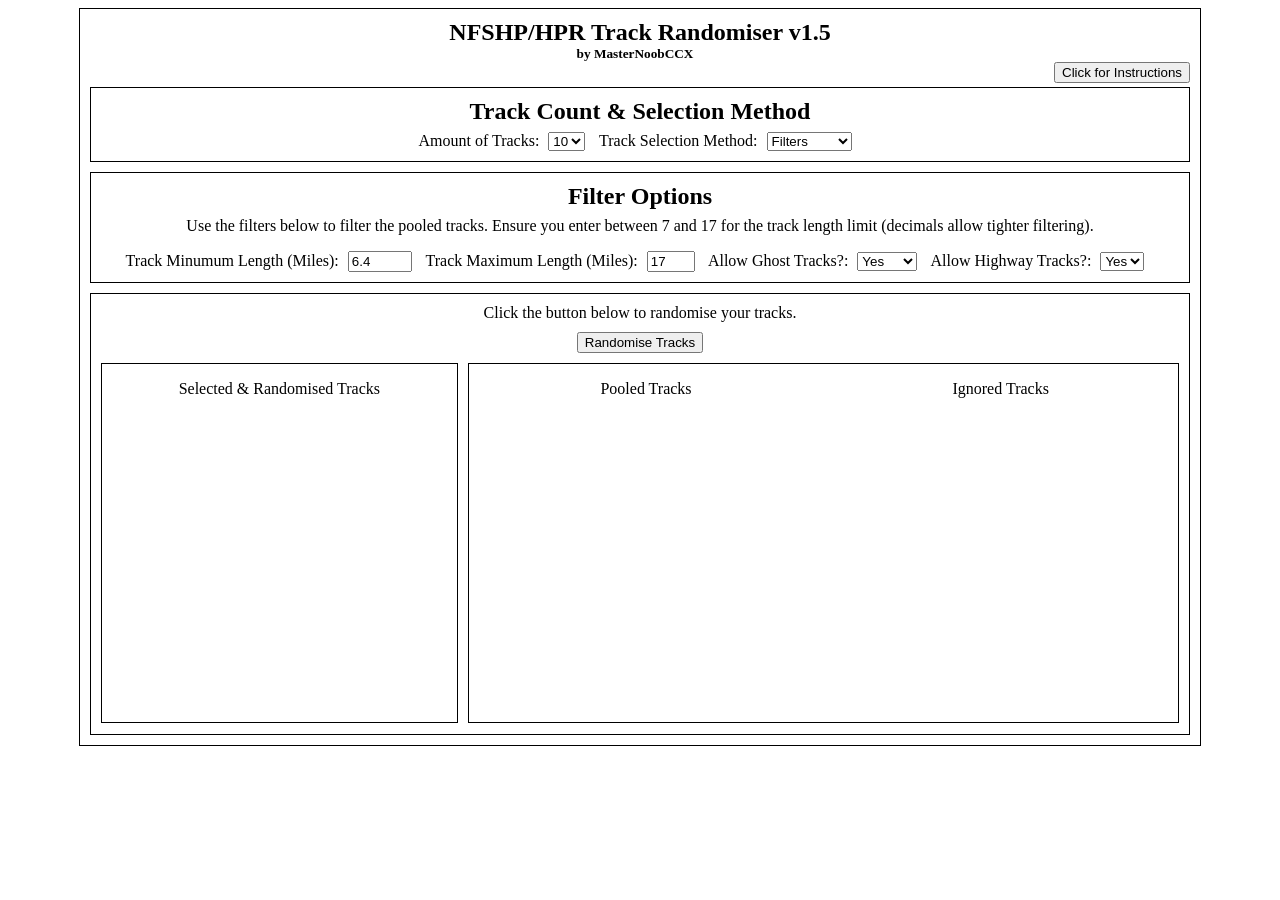
==== index.html @ a3fda440 "html doc rename" ====
<!DOCTYPE html>
<html lang="en">
<head>
    <meta charset="UTF-8">
    <meta http-equiv="X-UA-Compatible" content="IE=edge">
    <meta name="viewport" content="width=device-width, initial-scale=1.0">
    <title>NFSHP/HPR Track Randomiser</title>
</head>

<body>
    
        
    <div id="parentDiv" style="width: 100%;text-align: center">
        <div id="innerDiv" style="display:inline-block;margin: 0px 0px 5px 0px;padding:10px;border: 1px solid black;width:1100px;">
            
            <h2 style="text-align:center;margin: 0px;">NFSHP/HPR Track Randomiser v1.5</h2>
            <h5 style="text-align:center; margin: 0px 10px 20px 0px;">by MasterNoobCCX</h5>
            <div id="buttonDiv" style="text-align: right;position:relative;">
                <button id="openInsButton" style="display: inline-block; position: absolute; top: -20px; left: 964px;" onClick="openInstructions()">Click for Instructions</button>
                <button id="closeInsButton"style="display: none; position: absolute; top: -20px; left: 978px;"onClick="closeInstructions()">Close Instructions</button>
            </div>
            
            
            <div id="instructionsDiv" style="display:none;margin: 5px 0px 5px 0px;padding:10px;border: 1px solid black;width:1078px;">
                <h2 style="margin:0px 0px 7px 0px;text-align: center">Instructions</h2>
                <ul style="padding-left: 50px;margin: 0px;text-align:left;">
                    <li>Pick between 5 or 10 tracks to randomise then choose your track selection method. Filters lets you customise and Preset List uses popular lists of tracks.</li>
                    <li><b>Filters</b>: Ensure you enter track lengths above 6.3 miles. Ghost tracks equalling "Partial" indicates tracks with minor problems.</li>
                    <li><b>Preset Lists</b>: Ensure you have a list selected from the dropdown. Filters from the other selection method are <b>ignored here.</b></li>
                    <li>When done (filters or lists) use the "Randomise Tracks" button below to have the tool print out a randomised selection of tracks.</li>
                    <li>If you aren't happy with how some tracks are pooled you can edit definitions for them using a code editor.</li>
                </ul>
            </div>
            <div id="initalOptionsDiv" style="display:inline-block;margin: 5px 0px 5px 0px;padding:10px;border: 1px solid black;width: 1078px;text-align:center">
                <h2 style="margin:0px 0px 7px 0px;text-align: center">Track Count & Selection Method</h2>
                <!--track count-->
                <label for="trackCount" style="padding-right: 5px">Amount of Tracks:</label>
                <select name="trackCount" id="trackCount" onchange="trackCountUpdater()" style="margin-right: 10px">
                    <option value="5">5</option>
                    <option value="10" selected="selected">10</option>
                </select>
                <label for="filterOrList" style="padding-right: 5px">Track Selection Method:</label>
                <select name="filterOrList" id="filterOrList" onchange="trackSelectMethodUpdater()" style="margin-right: 10px">
                    <option value="Filter" selected="selected">Filters</option>
                    <option value="List">Preset List</option>
                </select>
            </div>
            <div id="optionsDiv" style="display:inline-block;margin: 5px 0px 5px 0px;padding:10px;border: 1px solid black;width:1078px;text-align:center">
                <h2 style="margin:0px 0px 7px 0px;text-align: center">Filter Options</h2>
                <p style="margin-top: 0px;text-align:center">Use the filters below to filter the pooled tracks. Ensure you enter between 7 and 17 for the track length limit (decimals allow tighter filtering).</p>
    
                <!--track length-->
                <label for="trackMinLength" style="padding-right: 5px">Track Minumum Length (Miles):</label>
                <input type="number" id="trackMinLength" min="6.4" max="17" onchange="trackLengthUpdater()" value="6.4" style="margin-right: 10px">
                <label for="trackMaxLength" style="padding-right: 5px">Track Maximum Length (Miles):</label>
                <input type="number" id="trackMaxLength" min="6" max="17" onchange="trackLengthUpdater()" value="17" style="margin-right: 10px">
    
                <!--crossplay issue tracks-->
                <label for="cpiTracks" style="padding-right: 5px">Allow Ghost Tracks?:</label>
                <select name="cpiTracks" id="cpiTracks" onchange="cpiTrackUpdater()" style="margin-right: 10px">
                    <option value="No">No</option>
                    <option value="Partial">Partial</option>
                    <option value="Yes" selected="selected">Yes</option>
                </select>
    
                <!--highway tracks-->
                <label for="highwayTracks" style="padding-right: 5px">Allow Highway Tracks?:</label>
                <select name="highwayTracks" id="highwayTracks" onchange="highwayTrackUpdater()" style="margin-right: 10px">
                    <option value="No">No</option>
                    <option value="Yes" selected="selected">Yes</option>
                </select>
            </div>
            <div id="presetListsDiv" style="display:none;margin: 5px 0px 10px 0px;padding:10px;border: 1px solid black;width:1078px;text-align:center">

                <!--preset lists-->
                <h2 style="margin-top:5px;text-align: center">Pre-Populated Lists</h2>
                <p style="margin-top: 0px;text-align:center">You can also use the dropdown below to select a preset list full of preferred tracks. Note that these lists ignore all the filter values except Amount of Tracks.</p>
                <label for="presetLists" style="padding-right: 5px">Choose a Pre-Populated Tracklist:</label>
                <select name="presetLists" id="presetLists" onchange="presetListUpdater()" style="margin-right: 10px;">
                    <option value="None">None Selected - Pick a List</option>
                    <option value="IRTFavs">IRT Favourites</option>
                    <option value="shortTracks">Short Tracks</option>
                    <option value="longTracks">Long Tracks</option>
                </select>
            </div>
            <div id="parentOutputDiv" style="display:inline-block;margin: 5px 0px 0px 0px;padding:10px;border: 1px solid black;height:420px;width:1078px;text-align:center">
                <p style="margin: 0px 0px 10px 0px;">Click the button below to randomise your tracks.</p>
                <button id="resetButton" onClick="mainFunction()">Randomise Tracks</button>
                <div id="outputParent" style="display:flex;text-align:center; height: 370px">
                    <div id="outputDiv1" style="text-align:center; flex: 1;margin-top: 10px;margin-right: 5px;border: 1px solid black">
    
                        <p>Selected & Randomised Tracks</p>
                        <div id="output1Div1">
                            <p id="output1" style="font-size: 24px"></p>
                        </div>
                    </div>
                    <div id="outputDiv2" style="display: flex;text-align:center; flex: 2;margin-top: 10px;margin-left: 5px;border: 1px solid black">
                        
                        <div id="output2Div1" style="flex: 1">
                            <p id="output2Title">Pooled Tracks</p>
                            <p id="output2" style="font-size: 14px; text-align: center; padding: 10px;"></p>
                        </div>
                        <div id="output2Div2" style="flex: 1">
                            <p id="output3Title">Ignored Tracks</p>
                            <p id="output3" style="font-size: 14px; text-align: center; padding: 10px;"></p>
                        </div>
                    </div>
                </div>
            </div>
        </div>
    </div>

    
</body>

<script>
    //------------------------------TRACK ARRAYS------------------------------//


    /*ARRAY 1. mainTacklistArr - This contains all tracks on NFSHP/HPR and their lengths in miles.
                               - If you wish to apply edits to how tracks are defined then make them here.
    */

    mainTracklistArr = [
        //Name,           Length (Miles),   Crossplay Issues,     Highway
        ["Arms Race",               14.1,               "No",       "No"],
        ["Barnstormer",              8.4,               "No",      "Yes"],
        ["Blacklisted",             11.9,               "No",       "No"],
        ["Calm Before the Storm",   16.5,               "No",       "No"],
        ["Charged Attack",          15.3,          "Partial",       "No"], 
        ["Close Call",              10.7,               "No",       "No"],
        ["Coast to Coast",          12.3,          "Partial",       "No"],
        ["Complete Control",         9.1,               "No",       "No"],
        ["Cut to the Chase",        11.7,              "Yes",       "No"],
        ["Dark Horse",               7.5,               "No",       "No"],
        ["Dust Storm",              12.0,               "No",       "No"],
        ["End of the Line",         16.6,          "Partial",       "No"], 
        ["Escape to the Beach",      9.9,          "Partial",       "No"],
        ["Extreme Truth",            6.8,               "No",       "No"],
        ["Fast Track",               6.5,               "No",       "No"],
        ["Fight or Flight",         14.5,               "No",       "No"],
        ["First Offence",            7.6,               "No",       "No"],
        ["Future Perfect",           7.6,               "No",       "No"],
        ["Highway Battle",          14.9,          "Partial",       "No"], 
        ["Hit the Beach",           10.8,              "Yes",       "No"],
        ["Hunted",                  11.7,               "No",       "No"],
        ["Into the Fire",            7.1,               "No",       "No"],
        ["Lakeside Dream",          11.0,               "No",       "No"],
        ["Law and Disorder",        10.6,          "Partial",       "No"],
        ["Midnight Run",             6.6,               "No",       "No"],
        ["No Substitute",            7.5,               "No",       "No"],
        ["Ocean Blue",              12.9,              "Yes",       "No"],
        ["Past Master",              6.4,               "No",       "No"],
        ["Pedal to the Metal",       8.0,               "No",       "No"],
        ["Porsche Patrol",          11.5,               "No",       "No"],
        ["Previous Conviction",     10.5,               "No",       "No"],
        ["Pushing the Envelope",    11.9,               "No",      "Yes"],
        ["Razor's Edge",            10.6,               "No",      "Yes"],
        ["Resisting Arrest",        13.2,               "No",       "No"],
        ["Roadsters Reborn",         8.4,               "No",       "No"],
        ["Rocket Science",           8.6,               "No",       "No"],
        ["Rule of Law",             14.7,          "Partial",       "No"], 
        ["Run to the Hills",        11.4,              "Yes",       "No"],
        ["Sun, Sand and Supercars", 11.4,              "Yes",       "No"],
        ["Sand Timer",              11.2,          "Partial",      "Yes"],
        ["Self Preservation",       11.0,               "No",       "No"],
        ["Shock and Awe",           10.6,              "Yes",       "No"],
        ["Slide Show",               7.8,               "No",       "No"],
        ["Snake Pit",               13.7,               "No",       "No"],
        ["Snowblind",               12.4,               "No",       "No"],
        ["Spirit of Performance",    6.7,               "No",       "No"],
        ["Summit Assault",          12.6,               "No",       "No"],
        ["Tough Justice",           12.5,               "No",       "No"],
        ["Untouchable",             11.4,          "Partial",      "Yes"],
        ["Wing and a Prayer",       12.7,               "No",       "No"],
    ];




    /* ARRAY 2 - customisedTrackArr - This array is populated with tracks based on the user input filters and values defined in the mainTrackArr.
                                    - This array will wipe each time the tool runs so don't bother touching it.
    */

    customisedTrackArr = [];
    ignoredTrackArr = [];


    /* ARRAY 3 - presetArrIRTFavs - This array is a pre-populated array for instant use.
                                  - This array can be manually edited here if you wish to add or remove tracks.
    */
    presetArrIRTFavs = ["Snake Pit", 
                    "Tough Justice", 
            "Calm Before the Storm", 
                        "Snowblind", 
                 "Resisting Arrest", 
                "Wing and a Prayer", 
                  "Fight or Flight", 
                       "Dust Storm", 
                       "Close Call", 
                        "Arms Race", 
                   "Summit Assault", 
                  "End of the Line", 
                   "Charged Attack", 
                   "Lakeside Dream", 
                   "Highway Battle", 
                      "Blacklisted",
                   "Coast to Coast",
    ];

    longTracks = ["Arms Race", "Blacklisted", "Calm Before the Storm",
    "Dust Storm", "Fight or Flight", "Hunted",
    "Lakeside Dream", "Porsche Patrol", "Resisting Arrest",
    "Self Preservation", "Snake Pit", "Snowblind",
    "Summit Assault", "Tough Justice", "Wing and a Prayer",
];

    shortTracks = ["Close Call", "Complete Control", "Dark Horse",
    "Extreme Truth", "Fast Track", "First Offence",
    "Future Perfect", "Into the Fire", "Midnight Run",
    "No Substitute", "Past Master", "Pedal to the Metal",
    "Previous Conviction", "Roadsters Reborn", "Rocket Science",
    "Slide Show", "Spirit of Performance",];







    //TOOL FUNCTIONS & VARIABLES

    //IF YOU WANT THE TOOL TO WORK AND YOU DON'T UNDERSTAND HOW THESE FUNCTIONS WORK THEN DO NOT TOUCH THEM!//



    //GLOBAL VARIABLES - Hold values for the amount of tracks and the filter options.
    trackCountHolder = document.getElementById("trackCount").value;
    trackSelectTypeHolder = document.getElementById("filterOrList").value;

    trackMinLengthHolder = document.getElementById("trackMinLength").value;
    trackMaxLengthHolder = document.getElementById("trackMaxLength").value;

    cpiTracksHolder = document.getElementById("cpiTracks").value;
    highwayTracksHolder = document.getElementById("highwayTracks").value;
    trackListHolder = document.getElementById("presetLists").value;


    //UPDATE FUNCTIONS
    //1. updates the amount of tracks for the tool to randomise.
    function trackCountUpdater(){
        trackCountHolder = document.getElementById("trackCount").value;
    }

    //2. updates the method the tracks are pooled.
    function trackSelectMethodUpdater(){
        trackSelectTypeHolder = document.getElementById("filterOrList").value;
        hideShowUI();
    }

    //FILTER UPDATE FUNCTIONS
    //1. updates the users preference regarding track length.
    function trackLengthUpdater(){
        trackMinLengthHolder = document.getElementById("trackMinLength").value;
        trackMaxLengthHolder = document.getElementById("trackMaxLength").value;
    }
    
    //2. updates the users preference regarding track length.
    function cpiTrackUpdater(){
        cpiTracksHolder = document.getElementById("cpiTracks").value;
    }
    
    //3. updates the users preference regarding track length.
    function highwayTrackUpdater(){
        highwayTracksHolder = document.getElementById("highwayTracks").value;
    }

    //4. PRESET LIST FUNCTIONS
    function presetListUpdater(){
        trackListHolder = document.getElementById("presetLists").value;
    }

    


    //MAIN FUNCTION - This function runs when users click the "Randomise Tracks" button.
    function mainFunction(){
        document.getElementById("output1").innerHTML = "";
        document.getElementById("output2").innerHTML = "";
        document.getElementById("output3").innerHTML = "";
        document.getElementById("output2Title").innerHTML = "Pooled Tracks";
        document.getElementById("output3Title").innerHTML = "Ignored Tracks";

        console.log("Now listing user inputs:");
        console.log("Track Count: " + trackCountHolder)
        console.log("Track Min Length: " + trackMinLengthHolder);
        console.log("Track Max Length: " + trackMaxLengthHolder);
        console.log("Ghost Track Preference: " + cpiTracksHolder);
        console.log("Highway Track Preference: " + highwayTracksHolder);
        console.log("Preset List: " + trackListHolder);

        if(trackSelectTypeHolder == "Filter"){
            //Ensures trackListHolder is set to None to avoid running any preset lists.
            trackListHolder = "None";
            populatateArr();
            shuffleAgain();
        }

        if(trackSelectTypeHolder == "List"){
            //Runs a check on the trackListHolder element. Forced value changes were braking usability.
            presetListUpdater();
            populateIgnoredArr(trackListHolder);
            if(trackListHolder == "None"){
                alert("It seems you haven't picked a preset list to use. Please select one and try again.");
            } else {
                shuffleAgain();
            }
            
        }
        
    }


    //SUB-FUNCTIONS//

    //Populates the target array with the relevent tracks as per user preferences.
    function populatateArr(){

        //1. empty the array to ensure it's clean for population or repopulation
        customisedTrackArr = [];
        ignoredTrackArr = [];

        //All instances want any length of track
        if(trackMinLengthHolder >= 6.4 && trackMaxLengthHolder >= 6.4){
            console.log("running - any track length variants....");
            if(cpiTracksHolder == "Yes" && highwayTracksHolder == "Yes"){
                console.log("running - ghosts allowed + highways allowed");
                for(i = 0; i < mainTracklistArr.length; i++){
                    //Since ghosts and highways are allowed entirely, they don't need filtered by their column values.
                    if(mainTracklistArr[i][1] >= trackMinLengthHolder && mainTracklistArr[i][1] <= trackMaxLengthHolder){
                        customisedTrackArr.push(mainTracklistArr[i][0]);
                    }
                }
                populateIgnoredArr();
            } else if(cpiTracksHolder == "Yes" && highwayTracksHolder == "No"){
                console.log("running - ghosts allowed + highways not allowed");
                for(i = 0; i < mainTracklistArr.length; i++){
                    //Since highways are not allowed, the tracks that aren't defined as highway tracks are pooled.
                    if(mainTracklistArr[i][1] >= trackMinLengthHolder && mainTracklistArr[i][1] <= trackMaxLengthHolder && mainTracklistArr[i][3] == "No"){
                        customisedTrackArr.push(mainTracklistArr[i][0]);
                    }
                }
                populateIgnoredArr();
            } else if(cpiTracksHolder == "No" && highwayTracksHolder == "Yes"){
                console.log("running - ghosts not allowed + highways allowed");
                for(i = 0; i < mainTracklistArr.length; i++){
                    //Since ghosts are not allowed, only the tracks that are not defined as ghost in any form are pooled.
                    if(mainTracklistArr[i][1] >= trackMinLengthHolder && mainTracklistArr[i][1] <= trackMaxLengthHolder && mainTracklistArr[i][2] == "No"){
                        customisedTrackArr.push(mainTracklistArr[i][0]);
                    }
                }
                populateIgnoredArr();
            } else if(cpiTracksHolder == "No" && highwayTracksHolder == "No"){
                console.log("running - ghosts not allowed + highways not allowed");
                for(i = 0; i < mainTracklistArr.length; i++){
                    //Since ghosts and highways are not allowed, only the tracks that are not defined as ghosts in any form and tracks that are not defined as highway tracks are pooled.
                    if(mainTracklistArr[i][1] >= trackMinLengthHolder && mainTracklistArr[i][1] <= trackMaxLengthHolder && mainTracklistArr[i][2] == "No" && mainTracklistArr[i][3] == "No"){
                        customisedTrackArr.push(mainTracklistArr[i][0]);
                    }
                }
                populateIgnoredArr();
            } else if(cpiTracksHolder == "Partial" && highwayTracksHolder == "Yes"){
                console.log("running - ghosts partially allowed + highways allowed");
                for(i = 0; i < mainTracklistArr.length; i++){
                    //Since ghosts are only partially allowed and highways are allowed, only the tracks that are not defined "Yes" are pooled.
                    if(mainTracklistArr[i][1] >= trackMinLengthHolder && mainTracklistArr[i][1] <= trackMaxLengthHolder && mainTracklistArr[i][2] != "Yes"){
                        customisedTrackArr.push(mainTracklistArr[i][0]);
                    }
                }
                populateIgnoredArr();
            } else if(cpiTracksHolder == "Partial" && highwayTracksHolder == "No"){
                console.log("running - ghosts partially allowed + highways not allowed");
                for(i = 0; i < mainTracklistArr.length; i++){
                    //Since ghosts are only partially allowed and highways are not allowed, only the tracks that are not defined "Yes" are pooled and tracks that are not defined as highway tracks are pooled.
                    if(mainTracklistArr[i][1] >= trackMinLengthHolder && mainTracklistArr[i][1] <= trackMaxLengthHolder && mainTracklistArr[i][2] != "Yes" && mainTracklistArr[i][3] == "No"){
                        customisedTrackArr.push(mainTracklistArr[i][0]);
                    }
                }
                populateIgnoredArr();
            }
        } else if(trackMinLengthHolder <= 6.3 || trackMaxLengthHolder <= 6.3){
            alert("Enter a track length of 6.4 miles or higher.");
        }
        
    }


    function populateIgnoredArr(listArray){

        simpleMainTrackArr = [];

        for(i = 0; i < mainTracklistArr.length; i++){
            simpleMainTrackArr.push(mainTracklistArr[i][0]);
        }

        console.log(simpleMainTrackArr);

        if(trackSelectTypeHolder == "Filter"){
            const removeCommon = (simpleMainTrackArr, customisedTrackArr) => {
                const spreaded = [...simpleMainTrackArr, ...customisedTrackArr];
                return spreaded.filter(el => {
                   return !(simpleMainTrackArr.includes(el) && customisedTrackArr.includes(el));
                })
            };

            ignoredTrackArr = removeCommon(simpleMainTrackArr, customisedTrackArr);

        } else if(trackSelectTypeHolder == "List"){
            if(trackListHolder == "IRTFavs"){
                const removeCommon = (simpleMainTrackArr, presetArrIRTFavs) => {
                    const spreaded = [...simpleMainTrackArr, ...presetArrIRTFavs];
                    return spreaded.filter(el => {
                       return !(simpleMainTrackArr.includes(el) && presetArrIRTFavs.includes(el));
                    })
                };

                ignoredTrackArr = removeCommon(simpleMainTrackArr, presetArrIRTFavs);
            } else if(trackListHolder == "shortTracks"){
                const removeCommon = (simpleMainTrackArr, shortTracks) => {
                    const spreaded = [...simpleMainTrackArr, ...shortTracks];
                    return spreaded.filter(el => {
                       return !(simpleMainTrackArr.includes(el) && shortTracks.includes(el));
                    })
                };
                
                ignoredTrackArr = removeCommon(simpleMainTrackArr, shortTracks);
            } else if(trackListHolder == "longTracks"){
                const removeCommon = (simpleMainTrackArr, longTracks) => {
                    const spreaded = [...simpleMainTrackArr, ...longTracks];
                    return spreaded.filter(el => {
                       return !(simpleMainTrackArr.includes(el) && longTracks.includes(el));
                    })
                };
                
                ignoredTrackArr = removeCommon(simpleMainTrackArr, longTracks);
            } else if(trackListHolder == "None"){
                alert("Please select a list.");
            }

            
        }
        
        //console.log(ignoredTrackArr);

        //Loops the array and displays the ignored tracks on screen.
        counter = 0;
        for(j = 0; j < ignoredTrackArr.length; j++){
            //console.log(j);
            document.getElementById("output3").innerHTML += ignoredTrackArr[j] + ", ";
            counter++;
            if(counter == 3){
                document.getElementById("output3").innerHTML += "<br>";
                counter = 0;
            }
        }
        
        //Update some UI text.
        if(ignoredTrackArr.length == 0){
            document.getElementById("output3").innerHTML = "No tracks ignored.";
        }

        if(ignoredTrackArr.length == null || ignoredTrackArr.length == 0){
            document.getElementById("output3Title").innerHTML += " 0";
        } else {
            console.log(ignoredTrackArr.length);
            document.getElementById("output3Title").innerHTML += " " + ignoredTrackArr.length;
        }
        

    }



    //Lets the user reshuffle another 10 tracks without any page reloads.
    function shuffleAgain(){
        document.getElementById("output1").innerHTML = "";
        document.getElementById("output2").innerHTML = "";
        
        //function is called and assigned to get_tracks
        get_tracks = function (number) {
            if(trackListHolder == "IRTFavs"){
                return trackPicker(presetArrIRTFavs).slice(0,number);
            } else if(trackListHolder == "shortTracks") {
                return trackPicker(shortTracks).slice(0,number);
            } else if(trackListHolder == "longTracks") {
                return trackPicker(longTracks).slice(0,number);
            }else {
                return trackPicker(customisedTrackArr).slice(0,number);
            }
        }

        //setup for better presentation on screen
        trackPicks = get_tracks(trackCountHolder);
        trackPicksEdits = trackPicks.splice(" ");

        //presents the 10 tracks on screen
        for(i = 0; i < trackPicksEdits.length; i++){
            document.getElementById("output1").innerHTML += trackPicksEdits[i] + ", <br>";
        }
    }

    //Function to shuffle the array and return the amount of tracks the user defined.
    function trackPicker(array){
        console.log(array);

        //Prints the pooled array before it's randomised and filtered by track count.
        if(trackSelectTypeHolder == "Filter"){
            counter = 0;
            for(j = 0; j < customisedTrackArr.length; j++){
                //console.log(j);
                document.getElementById("output2").innerHTML += customisedTrackArr[j] + ", ";
                counter++;
                if(counter == 3){
                    document.getElementById("output2").innerHTML += "<br>";
                    counter = 0;
                }
            }

            document.getElementById("output2Title").innerHTML += " " + customisedTrackArr.length;

        } else if(trackSelectTypeHolder == "List"){
            counter = 0;
            for(j = 0; j < array.length; j++){
                //console.log(j);
                document.getElementById("output2").innerHTML += array[j] + ", ";
                counter++;
                if(counter == 3){
                    document.getElementById("output2").innerHTML += "<br>";
                    counter = 0;
                }
            }

            document.getElementById("output2Title").innerHTML += " " + array.length;
        }
        
        


        for(i = 0; i <= trackCountHolder; i++){
            array.sort(() => Math.random() - 0.5);
            return array;
        }
    }


    function hideShowUI(){
        console.log(trackSelectTypeHolder);
        if(trackSelectTypeHolder == "Filter"){
            document.getElementById("presetListsDiv").style.display = "none";
            document.getElementById("optionsDiv").style.display = "inline-block";
        } else if(trackSelectTypeHolder == "List"){
            document.getElementById("presetListsDiv").style.display = "inline-block";
            document.getElementById("optionsDiv").style.display = "none";
        }
    }

    function openInstructions(){
        document.getElementById("instructionsDiv").style.display = "inline-block";
        document.getElementById("openInsButton").style.display = "none";
        document.getElementById("closeInsButton").style.display = "inline-block";
    }

    function closeInstructions(){
        document.getElementById("instructionsDiv").style.display = "none";
        document.getElementById("closeInsButton").style.display = "none";
        document.getElementById("openInsButton").style.display = "inline-block";
    }
</script>
</html>
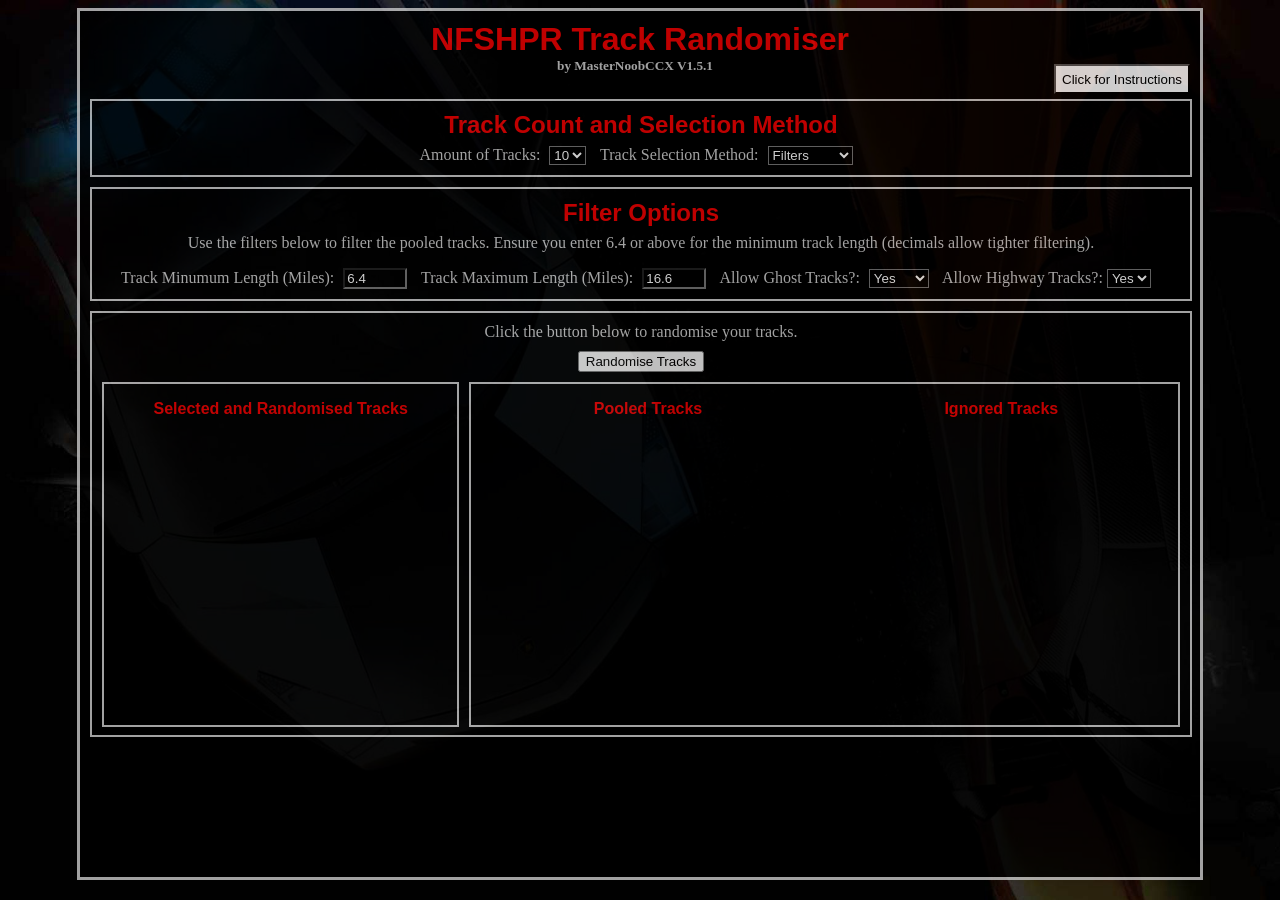
==== commit 04a5b69e: "V1.51 CSS and JS in their own files and some more styling has been done." ====
--- a/index.html
+++ b/index.html
@@ -5,575 +5,124 @@
     <meta http-equiv="X-UA-Compatible" content="IE=edge">
     <meta name="viewport" content="width=device-width, initial-scale=1.0">
     <title>NFSHP/HPR Track Randomiser</title>
+    <link rel="stylesheet" href="style.css">
+    
 </head>
+<body>
+    <div id="parentDiv">
 
-<body>
-    
-        
-    <div id="parentDiv" style="width: 100%;text-align: center">
-        <div id="innerDiv" style="display:inline-block;margin: 0px 0px 5px 0px;padding:10px;border: 1px solid black;width:1100px;">
-            
-            <h2 style="text-align:center;margin: 0px;">NFSHP/HPR Track Randomiser v1.5</h2>
-            <h5 style="text-align:center; margin: 0px 10px 20px 0px;">by MasterNoobCCX</h5>
-            <div id="buttonDiv" style="text-align: right;position:relative;">
-                <button id="openInsButton" style="display: inline-block; position: absolute; top: -20px; left: 964px;" onClick="openInstructions()">Click for Instructions</button>
-                <button id="closeInsButton"style="display: none; position: absolute; top: -20px; left: 978px;"onClick="closeInstructions()">Close Instructions</button>
+        <!--Header-->
+        <div id="innerDiv">
+            <h1 id="title" style="text-align:center;margin: 0px;">NFSHPR Track Randomiser</h1>
+            <h5 class="subHeader">by MasterNoobCCX V1.5.1</h5>
+            <div id="buttonDiv">
+                <button id="openInsButton" onClick="openInstructions()">Click for Instructions</button>
+                <button id="closeInsButton" onClick="closeInstructions()">Close Instructions</button>
             </div>
             
-            
-            <div id="instructionsDiv" style="display:none;margin: 5px 0px 5px 0px;padding:10px;border: 1px solid black;width:1078px;">
-                <h2 style="margin:0px 0px 7px 0px;text-align: center">Instructions</h2>
+            <!--Instructions-->
+            <div id="instructionsDiv" class="instructionsArea">
+                <h2 class="headers">Instructions</h2>
                 <ul style="padding-left: 50px;margin: 0px;text-align:left;">
                     <li>Pick between 5 or 10 tracks to randomise then choose your track selection method. Filters lets you customise and Preset List uses popular lists of tracks.</li>
-                    <li><b>Filters</b>: Ensure you enter track lengths above 6.3 miles. Ghost tracks equalling "Partial" indicates tracks with minor problems.</li>
+                    <li><b>Filters</b>: Ensure you enter track lengths above 6.3 miles. Ghost tracks equalling "Partial" will pool non issue tracks and tracks with minor problems.</li>
                     <li><b>Preset Lists</b>: Ensure you have a list selected from the dropdown. Filters from the other selection method are <b>ignored here.</b></li>
-                    <li>When done (filters or lists) use the "Randomise Tracks" button below to have the tool print out a randomised selection of tracks.</li>
-                    <li>If you aren't happy with how some tracks are pooled you can edit definitions for them using a code editor.</li>
+                    <li>When done, use the "Randomise Tracks" button below to have the tool print out a randomised selection of tracks.</li>
+                    <li>Output will show your randomised tracks along with the pooled and ignored tracks. Some tracks may have definitions that are of typical common debate.</li>
                 </ul>
             </div>
-            <div id="initalOptionsDiv" style="display:inline-block;margin: 5px 0px 5px 0px;padding:10px;border: 1px solid black;width: 1078px;text-align:center">
-                <h2 style="margin:0px 0px 7px 0px;text-align: center">Track Count & Selection Method</h2>
-                <!--track count-->
-                <label for="trackCount" style="padding-right: 5px">Amount of Tracks:</label>
-                <select name="trackCount" id="trackCount" onchange="trackCountUpdater()" style="margin-right: 10px">
+
+            <!--Inital Options-->
+            <div id="initalOptionsDiv" class="initalOptionsArea">
+                <h2 class="headers">Track Count and Selection Method</h2>
+                
+                <!--Track Count-->
+                <label for="trackCount" class="rightLabelSpacing">Amount of Tracks:</label>
+                <select name="trackCount" id="trackCount" class="rightMarginSpacing" onchange="trackCountUpdater()">
                     <option value="5">5</option>
                     <option value="10" selected="selected">10</option>
                 </select>
-                <label for="filterOrList" style="padding-right: 5px">Track Selection Method:</label>
-                <select name="filterOrList" id="filterOrList" onchange="trackSelectMethodUpdater()" style="margin-right: 10px">
+
+                <!--Track Selection Type-->
+                <label for="filterOrList" class="rightLabelSpacing">Track Selection Method:</label>
+                <select name="filterOrList" id="filterOrList" class="rightMarginSpacing" onchange="trackSelectMethodUpdater()">
                     <option value="Filter" selected="selected">Filters</option>
                     <option value="List">Preset List</option>
                 </select>
             </div>
-            <div id="optionsDiv" style="display:inline-block;margin: 5px 0px 5px 0px;padding:10px;border: 1px solid black;width:1078px;text-align:center">
-                <h2 style="margin:0px 0px 7px 0px;text-align: center">Filter Options</h2>
-                <p style="margin-top: 0px;text-align:center">Use the filters below to filter the pooled tracks. Ensure you enter between 7 and 17 for the track length limit (decimals allow tighter filtering).</p>
+
+            <!--Filter Options -->
+            <div id="optionsDiv" class="optionsArea">
+                <h2 class="headers">Filter Options</h2>
+                <p style="margin-top: 0px;text-align:center">Use the filters below to filter the pooled tracks. Ensure you enter 6.4 or above for the minimum track length (decimals allow tighter filtering).</p>
     
-                <!--track length-->
-                <label for="trackMinLength" style="padding-right: 5px">Track Minumum Length (Miles):</label>
-                <input type="number" id="trackMinLength" min="6.4" max="17" onchange="trackLengthUpdater()" value="6.4" style="margin-right: 10px">
-                <label for="trackMaxLength" style="padding-right: 5px">Track Maximum Length (Miles):</label>
-                <input type="number" id="trackMaxLength" min="6" max="17" onchange="trackLengthUpdater()" value="17" style="margin-right: 10px">
+                <!--Track Length-->
+                <label for="trackMinLength" class="rightLabelSpacing">Track Minumum Length (Miles):</label>
+                <input type="number" id="trackMinLength" class="rightMarginSpacing" min="6.4" max="16.6" onchange="trackLengthUpdater()" value="6.4">
+                <label for="trackMaxLength" class="rightLabelSpacing">Track Maximum Length (Miles):</label>
+                <input type="number" id="trackMaxLength" class="rightMarginSpacing" min="6.4" max="16.6" onchange="trackLengthUpdater()" value="16.6">
     
-                <!--crossplay issue tracks-->
-                <label for="cpiTracks" style="padding-right: 5px">Allow Ghost Tracks?:</label>
-                <select name="cpiTracks" id="cpiTracks" onchange="cpiTrackUpdater()" style="margin-right: 10px">
+                <!--Crossplay Issue Tracks-->
+                <label for="cpiTracks" class="rightLabelSpacing">Allow Ghost Tracks?:</label>
+                <select name="cpiTracks" id="cpiTracks" class="rightMarginSpacing" onchange="cpiTrackUpdater()">
                     <option value="No">No</option>
                     <option value="Partial">Partial</option>
                     <option value="Yes" selected="selected">Yes</option>
                 </select>
     
-                <!--highway tracks-->
-                <label for="highwayTracks" style="padding-right: 5px">Allow Highway Tracks?:</label>
-                <select name="highwayTracks" id="highwayTracks" onchange="highwayTrackUpdater()" style="margin-right: 10px">
+                <!--Highway Tracks-->
+                <label for="highwayTracks">Allow Highway Tracks?:</label>
+                <select name="highwayTracks" id="highwayTracks" class="rightMarginSpacing" onchange="highwayTrackUpdater()">
                     <option value="No">No</option>
                     <option value="Yes" selected="selected">Yes</option>
                 </select>
             </div>
-            <div id="presetListsDiv" style="display:none;margin: 5px 0px 10px 0px;padding:10px;border: 1px solid black;width:1078px;text-align:center">
 
-                <!--preset lists-->
-                <h2 style="margin-top:5px;text-align: center">Pre-Populated Lists</h2>
+            <!--Preset Lists-->
+            <div id="presetListsDiv" class="presetListsDiv">
+                <h2 class="headers">Pre-Populated Lists</h2>
                 <p style="margin-top: 0px;text-align:center">You can also use the dropdown below to select a preset list full of preferred tracks. Note that these lists ignore all the filter values except Amount of Tracks.</p>
-                <label for="presetLists" style="padding-right: 5px">Choose a Pre-Populated Tracklist:</label>
-                <select name="presetLists" id="presetLists" onchange="presetListUpdater()" style="margin-right: 10px;">
+                <label for="presetLists" class="rightLabelSpacing">Choose a Pre-Populated Tracklist:</label>
+                <select name="presetLists" id="presetLists" class="rightMarginSpacing" onchange="presetListUpdater()">
                     <option value="None">None Selected - Pick a List</option>
                     <option value="IRTFavs">IRT Favourites</option>
                     <option value="shortTracks">Short Tracks</option>
                     <option value="longTracks">Long Tracks</option>
                 </select>
             </div>
-            <div id="parentOutputDiv" style="display:inline-block;margin: 5px 0px 0px 0px;padding:10px;border: 1px solid black;height:420px;width:1078px;text-align:center">
+
+
+            <!--Output Area-->
+            <div id="parentOutputDiv" class="parentOutputArea">
                 <p style="margin: 0px 0px 10px 0px;">Click the button below to randomise your tracks.</p>
                 <button id="resetButton" onClick="mainFunction()">Randomise Tracks</button>
-                <div id="outputParent" style="display:flex;text-align:center; height: 370px">
-                    <div id="outputDiv1" style="text-align:center; flex: 1;margin-top: 10px;margin-right: 5px;border: 1px solid black">
-    
-                        <p>Selected & Randomised Tracks</p>
-                        <div id="output1Div1">
-                            <p id="output1" style="font-size: 24px"></p>
+                <div id="outputParent" class="outputSubParent">
+                    <!--Randomised & Selected Outputs-->
+                    <div id="outputDiv1" class="sideOutputBoxDiv1">
+                        <p class="outputTitles">Selected and Randomised Tracks</p>
+                        <div id="output1Div1" class="sideOutputDivs">
+                            <p id="output1"></p>
                         </div>
                     </div>
-                    <div id="outputDiv2" style="display: flex;text-align:center; flex: 2;margin-top: 10px;margin-left: 5px;border: 1px solid black">
-                        
-                        <div id="output2Div1" style="flex: 1">
-                            <p id="output2Title">Pooled Tracks</p>
-                            <p id="output2" style="font-size: 14px; text-align: center; padding: 10px;"></p>
+
+                    <!--Pooled & Ignored Outputs-->
+                    <div id="outputDiv2" class="sideOutputBoxDiv2">
+                        <div id="output2Div1" class="sideOutputDivs">
+                            <p id="output2Title" class="outputTitles">Pooled Tracks</p>
+                            <p id="output2" class="sideOutputParas"></p>
                         </div>
-                        <div id="output2Div2" style="flex: 1">
-                            <p id="output3Title">Ignored Tracks</p>
-                            <p id="output3" style="font-size: 14px; text-align: center; padding: 10px;"></p>
+                        <div id="output2Div2" class="sideOutputDivs">
+                            <p id="output3Title" class="outputTitles">Ignored Tracks</p>
+                            <p id="output3" class="sideOutputParas"></p>
                         </div>
                     </div>
                 </div>
             </div>
         </div>
+
     </div>
-
-    
 </body>
 
-<script>
-    //------------------------------TRACK ARRAYS------------------------------//
+<script src="script.js"></script>
 
-
-    /*ARRAY 1. mainTacklistArr - This contains all tracks on NFSHP/HPR and their lengths in miles.
-                               - If you wish to apply edits to how tracks are defined then make them here.
-    */
-
-    mainTracklistArr = [
-        //Name,           Length (Miles),   Crossplay Issues,     Highway
-        ["Arms Race",               14.1,               "No",       "No"],
-        ["Barnstormer",              8.4,               "No",      "Yes"],
-        ["Blacklisted",             11.9,               "No",       "No"],
-        ["Calm Before the Storm",   16.5,               "No",       "No"],
-        ["Charged Attack",          15.3,          "Partial",       "No"], 
-        ["Close Call",              10.7,               "No",       "No"],
-        ["Coast to Coast",          12.3,          "Partial",       "No"],
-        ["Complete Control",         9.1,               "No",       "No"],
-        ["Cut to the Chase",        11.7,              "Yes",       "No"],
-        ["Dark Horse",               7.5,               "No",       "No"],
-        ["Dust Storm",              12.0,               "No",       "No"],
-        ["End of the Line",         16.6,          "Partial",       "No"], 
-        ["Escape to the Beach",      9.9,          "Partial",       "No"],
-        ["Extreme Truth",            6.8,               "No",       "No"],
-        ["Fast Track",               6.5,               "No",       "No"],
-        ["Fight or Flight",         14.5,               "No",       "No"],
-        ["First Offence",            7.6,               "No",       "No"],
-        ["Future Perfect",           7.6,               "No",       "No"],
-        ["Highway Battle",          14.9,          "Partial",       "No"], 
-        ["Hit the Beach",           10.8,              "Yes",       "No"],
-        ["Hunted",                  11.7,               "No",       "No"],
-        ["Into the Fire",            7.1,               "No",       "No"],
-        ["Lakeside Dream",          11.0,               "No",       "No"],
-        ["Law and Disorder",        10.6,          "Partial",       "No"],
-        ["Midnight Run",             6.6,               "No",       "No"],
-        ["No Substitute",            7.5,               "No",       "No"],
-        ["Ocean Blue",              12.9,              "Yes",       "No"],
-        ["Past Master",              6.4,               "No",       "No"],
-        ["Pedal to the Metal",       8.0,               "No",       "No"],
-        ["Porsche Patrol",          11.5,               "No",       "No"],
-        ["Previous Conviction",     10.5,               "No",       "No"],
-        ["Pushing the Envelope",    11.9,               "No",      "Yes"],
-        ["Razor's Edge",            10.6,               "No",      "Yes"],
-        ["Resisting Arrest",        13.2,               "No",       "No"],
-        ["Roadsters Reborn",         8.4,               "No",       "No"],
-        ["Rocket Science",           8.6,               "No",       "No"],
-        ["Rule of Law",             14.7,          "Partial",       "No"], 
-        ["Run to the Hills",        11.4,              "Yes",       "No"],
-        ["Sun, Sand and Supercars", 11.4,              "Yes",       "No"],
-        ["Sand Timer",              11.2,          "Partial",      "Yes"],
-        ["Self Preservation",       11.0,               "No",       "No"],
-        ["Shock and Awe",           10.6,              "Yes",       "No"],
-        ["Slide Show",               7.8,               "No",       "No"],
-        ["Snake Pit",               13.7,               "No",       "No"],
-        ["Snowblind",               12.4,               "No",       "No"],
-        ["Spirit of Performance",    6.7,               "No",       "No"],
-        ["Summit Assault",          12.6,               "No",       "No"],
-        ["Tough Justice",           12.5,               "No",       "No"],
-        ["Untouchable",             11.4,          "Partial",      "Yes"],
-        ["Wing and a Prayer",       12.7,               "No",       "No"],
-    ];
-
-
-
-
-    /* ARRAY 2 - customisedTrackArr - This array is populated with tracks based on the user input filters and values defined in the mainTrackArr.
-                                    - This array will wipe each time the tool runs so don't bother touching it.
-    */
-
-    customisedTrackArr = [];
-    ignoredTrackArr = [];
-
-
-    /* ARRAY 3 - presetArrIRTFavs - This array is a pre-populated array for instant use.
-                                  - This array can be manually edited here if you wish to add or remove tracks.
-    */
-    presetArrIRTFavs = ["Snake Pit", 
-                    "Tough Justice", 
-            "Calm Before the Storm", 
-                        "Snowblind", 
-                 "Resisting Arrest", 
-                "Wing and a Prayer", 
-                  "Fight or Flight", 
-                       "Dust Storm", 
-                       "Close Call", 
-                        "Arms Race", 
-                   "Summit Assault", 
-                  "End of the Line", 
-                   "Charged Attack", 
-                   "Lakeside Dream", 
-                   "Highway Battle", 
-                      "Blacklisted",
-                   "Coast to Coast",
-    ];
-
-    longTracks = ["Arms Race", "Blacklisted", "Calm Before the Storm",
-    "Dust Storm", "Fight or Flight", "Hunted",
-    "Lakeside Dream", "Porsche Patrol", "Resisting Arrest",
-    "Self Preservation", "Snake Pit", "Snowblind",
-    "Summit Assault", "Tough Justice", "Wing and a Prayer",
-];
-
-    shortTracks = ["Close Call", "Complete Control", "Dark Horse",
-    "Extreme Truth", "Fast Track", "First Offence",
-    "Future Perfect", "Into the Fire", "Midnight Run",
-    "No Substitute", "Past Master", "Pedal to the Metal",
-    "Previous Conviction", "Roadsters Reborn", "Rocket Science",
-    "Slide Show", "Spirit of Performance",];
-
-
-
-
-
-
-
-    //TOOL FUNCTIONS & VARIABLES
-
-    //IF YOU WANT THE TOOL TO WORK AND YOU DON'T UNDERSTAND HOW THESE FUNCTIONS WORK THEN DO NOT TOUCH THEM!//
-
-
-
-    //GLOBAL VARIABLES - Hold values for the amount of tracks and the filter options.
-    trackCountHolder = document.getElementById("trackCount").value;
-    trackSelectTypeHolder = document.getElementById("filterOrList").value;
-
-    trackMinLengthHolder = document.getElementById("trackMinLength").value;
-    trackMaxLengthHolder = document.getElementById("trackMaxLength").value;
-
-    cpiTracksHolder = document.getElementById("cpiTracks").value;
-    highwayTracksHolder = document.getElementById("highwayTracks").value;
-    trackListHolder = document.getElementById("presetLists").value;
-
-
-    //UPDATE FUNCTIONS
-    //1. updates the amount of tracks for the tool to randomise.
-    function trackCountUpdater(){
-        trackCountHolder = document.getElementById("trackCount").value;
-    }
-
-    //2. updates the method the tracks are pooled.
-    function trackSelectMethodUpdater(){
-        trackSelectTypeHolder = document.getElementById("filterOrList").value;
-        hideShowUI();
-    }
-
-    //FILTER UPDATE FUNCTIONS
-    //1. updates the users preference regarding track length.
-    function trackLengthUpdater(){
-        trackMinLengthHolder = document.getElementById("trackMinLength").value;
-        trackMaxLengthHolder = document.getElementById("trackMaxLength").value;
-    }
-    
-    //2. updates the users preference regarding track length.
-    function cpiTrackUpdater(){
-        cpiTracksHolder = document.getElementById("cpiTracks").value;
-    }
-    
-    //3. updates the users preference regarding track length.
-    function highwayTrackUpdater(){
-        highwayTracksHolder = document.getElementById("highwayTracks").value;
-    }
-
-    //4. PRESET LIST FUNCTIONS
-    function presetListUpdater(){
-        trackListHolder = document.getElementById("presetLists").value;
-    }
-
-    
-
-
-    //MAIN FUNCTION - This function runs when users click the "Randomise Tracks" button.
-    function mainFunction(){
-        document.getElementById("output1").innerHTML = "";
-        document.getElementById("output2").innerHTML = "";
-        document.getElementById("output3").innerHTML = "";
-        document.getElementById("output2Title").innerHTML = "Pooled Tracks";
-        document.getElementById("output3Title").innerHTML = "Ignored Tracks";
-
-        console.log("Now listing user inputs:");
-        console.log("Track Count: " + trackCountHolder)
-        console.log("Track Min Length: " + trackMinLengthHolder);
-        console.log("Track Max Length: " + trackMaxLengthHolder);
-        console.log("Ghost Track Preference: " + cpiTracksHolder);
-        console.log("Highway Track Preference: " + highwayTracksHolder);
-        console.log("Preset List: " + trackListHolder);
-
-        if(trackSelectTypeHolder == "Filter"){
-            //Ensures trackListHolder is set to None to avoid running any preset lists.
-            trackListHolder = "None";
-            populatateArr();
-            shuffleAgain();
-        }
-
-        if(trackSelectTypeHolder == "List"){
-            //Runs a check on the trackListHolder element. Forced value changes were braking usability.
-            presetListUpdater();
-            populateIgnoredArr(trackListHolder);
-            if(trackListHolder == "None"){
-                alert("It seems you haven't picked a preset list to use. Please select one and try again.");
-            } else {
-                shuffleAgain();
-            }
-            
-        }
-        
-    }
-
-
-    //SUB-FUNCTIONS//
-
-    //Populates the target array with the relevent tracks as per user preferences.
-    function populatateArr(){
-
-        //1. empty the array to ensure it's clean for population or repopulation
-        customisedTrackArr = [];
-        ignoredTrackArr = [];
-
-        //All instances want any length of track
-        if(trackMinLengthHolder >= 6.4 && trackMaxLengthHolder >= 6.4){
-            console.log("running - any track length variants....");
-            if(cpiTracksHolder == "Yes" && highwayTracksHolder == "Yes"){
-                console.log("running - ghosts allowed + highways allowed");
-                for(i = 0; i < mainTracklistArr.length; i++){
-                    //Since ghosts and highways are allowed entirely, they don't need filtered by their column values.
-                    if(mainTracklistArr[i][1] >= trackMinLengthHolder && mainTracklistArr[i][1] <= trackMaxLengthHolder){
-                        customisedTrackArr.push(mainTracklistArr[i][0]);
-                    }
-                }
-                populateIgnoredArr();
-            } else if(cpiTracksHolder == "Yes" && highwayTracksHolder == "No"){
-                console.log("running - ghosts allowed + highways not allowed");
-                for(i = 0; i < mainTracklistArr.length; i++){
-                    //Since highways are not allowed, the tracks that aren't defined as highway tracks are pooled.
-                    if(mainTracklistArr[i][1] >= trackMinLengthHolder && mainTracklistArr[i][1] <= trackMaxLengthHolder && mainTracklistArr[i][3] == "No"){
-                        customisedTrackArr.push(mainTracklistArr[i][0]);
-                    }
-                }
-                populateIgnoredArr();
-            } else if(cpiTracksHolder == "No" && highwayTracksHolder == "Yes"){
-                console.log("running - ghosts not allowed + highways allowed");
-                for(i = 0; i < mainTracklistArr.length; i++){
-                    //Since ghosts are not allowed, only the tracks that are not defined as ghost in any form are pooled.
-                    if(mainTracklistArr[i][1] >= trackMinLengthHolder && mainTracklistArr[i][1] <= trackMaxLengthHolder && mainTracklistArr[i][2] == "No"){
-                        customisedTrackArr.push(mainTracklistArr[i][0]);
-                    }
-                }
-                populateIgnoredArr();
-            } else if(cpiTracksHolder == "No" && highwayTracksHolder == "No"){
-                console.log("running - ghosts not allowed + highways not allowed");
-                for(i = 0; i < mainTracklistArr.length; i++){
-                    //Since ghosts and highways are not allowed, only the tracks that are not defined as ghosts in any form and tracks that are not defined as highway tracks are pooled.
-                    if(mainTracklistArr[i][1] >= trackMinLengthHolder && mainTracklistArr[i][1] <= trackMaxLengthHolder && mainTracklistArr[i][2] == "No" && mainTracklistArr[i][3] == "No"){
-                        customisedTrackArr.push(mainTracklistArr[i][0]);
-                    }
-                }
-                populateIgnoredArr();
-            } else if(cpiTracksHolder == "Partial" && highwayTracksHolder == "Yes"){
-                console.log("running - ghosts partially allowed + highways allowed");
-                for(i = 0; i < mainTracklistArr.length; i++){
-                    //Since ghosts are only partially allowed and highways are allowed, only the tracks that are not defined "Yes" are pooled.
-                    if(mainTracklistArr[i][1] >= trackMinLengthHolder && mainTracklistArr[i][1] <= trackMaxLengthHolder && mainTracklistArr[i][2] != "Yes"){
-                        customisedTrackArr.push(mainTracklistArr[i][0]);
-                    }
-                }
-                populateIgnoredArr();
-            } else if(cpiTracksHolder == "Partial" && highwayTracksHolder == "No"){
-                console.log("running - ghosts partially allowed + highways not allowed");
-                for(i = 0; i < mainTracklistArr.length; i++){
-                    //Since ghosts are only partially allowed and highways are not allowed, only the tracks that are not defined "Yes" are pooled and tracks that are not defined as highway tracks are pooled.
-                    if(mainTracklistArr[i][1] >= trackMinLengthHolder && mainTracklistArr[i][1] <= trackMaxLengthHolder && mainTracklistArr[i][2] != "Yes" && mainTracklistArr[i][3] == "No"){
-                        customisedTrackArr.push(mainTracklistArr[i][0]);
-                    }
-                }
-                populateIgnoredArr();
-            }
-        } else if(trackMinLengthHolder <= 6.3 || trackMaxLengthHolder <= 6.3){
-            alert("Enter a track length of 6.4 miles or higher.");
-        }
-        
-    }
-
-
-    function populateIgnoredArr(listArray){
-
-        simpleMainTrackArr = [];
-
-        for(i = 0; i < mainTracklistArr.length; i++){
-            simpleMainTrackArr.push(mainTracklistArr[i][0]);
-        }
-
-        console.log(simpleMainTrackArr);
-
-        if(trackSelectTypeHolder == "Filter"){
-            const removeCommon = (simpleMainTrackArr, customisedTrackArr) => {
-                const spreaded = [...simpleMainTrackArr, ...customisedTrackArr];
-                return spreaded.filter(el => {
-                   return !(simpleMainTrackArr.includes(el) && customisedTrackArr.includes(el));
-                })
-            };
-
-            ignoredTrackArr = removeCommon(simpleMainTrackArr, customisedTrackArr);
-
-        } else if(trackSelectTypeHolder == "List"){
-            if(trackListHolder == "IRTFavs"){
-                const removeCommon = (simpleMainTrackArr, presetArrIRTFavs) => {
-                    const spreaded = [...simpleMainTrackArr, ...presetArrIRTFavs];
-                    return spreaded.filter(el => {
-                       return !(simpleMainTrackArr.includes(el) && presetArrIRTFavs.includes(el));
-                    })
-                };
-
-                ignoredTrackArr = removeCommon(simpleMainTrackArr, presetArrIRTFavs);
-            } else if(trackListHolder == "shortTracks"){
-                const removeCommon = (simpleMainTrackArr, shortTracks) => {
-                    const spreaded = [...simpleMainTrackArr, ...shortTracks];
-                    return spreaded.filter(el => {
-                       return !(simpleMainTrackArr.includes(el) && shortTracks.includes(el));
-                    })
-                };
-                
-                ignoredTrackArr = removeCommon(simpleMainTrackArr, shortTracks);
-            } else if(trackListHolder == "longTracks"){
-                const removeCommon = (simpleMainTrackArr, longTracks) => {
-                    const spreaded = [...simpleMainTrackArr, ...longTracks];
-                    return spreaded.filter(el => {
-                       return !(simpleMainTrackArr.includes(el) && longTracks.includes(el));
-                    })
-                };
-                
-                ignoredTrackArr = removeCommon(simpleMainTrackArr, longTracks);
-            } else if(trackListHolder == "None"){
-                alert("Please select a list.");
-            }
-
-            
-        }
-        
-        //console.log(ignoredTrackArr);
-
-        //Loops the array and displays the ignored tracks on screen.
-        counter = 0;
-        for(j = 0; j < ignoredTrackArr.length; j++){
-            //console.log(j);
-            document.getElementById("output3").innerHTML += ignoredTrackArr[j] + ", ";
-            counter++;
-            if(counter == 3){
-                document.getElementById("output3").innerHTML += "<br>";
-                counter = 0;
-            }
-        }
-        
-        //Update some UI text.
-        if(ignoredTrackArr.length == 0){
-            document.getElementById("output3").innerHTML = "No tracks ignored.";
-        }
-
-        if(ignoredTrackArr.length == null || ignoredTrackArr.length == 0){
-            document.getElementById("output3Title").innerHTML += " 0";
-        } else {
-            console.log(ignoredTrackArr.length);
-            document.getElementById("output3Title").innerHTML += " " + ignoredTrackArr.length;
-        }
-        
-
-    }
-
-
-
-    //Lets the user reshuffle another 10 tracks without any page reloads.
-    function shuffleAgain(){
-        document.getElementById("output1").innerHTML = "";
-        document.getElementById("output2").innerHTML = "";
-        
-        //function is called and assigned to get_tracks
-        get_tracks = function (number) {
-            if(trackListHolder == "IRTFavs"){
-                return trackPicker(presetArrIRTFavs).slice(0,number);
-            } else if(trackListHolder == "shortTracks") {
-                return trackPicker(shortTracks).slice(0,number);
-            } else if(trackListHolder == "longTracks") {
-                return trackPicker(longTracks).slice(0,number);
-            }else {
-                return trackPicker(customisedTrackArr).slice(0,number);
-            }
-        }
-
-        //setup for better presentation on screen
-        trackPicks = get_tracks(trackCountHolder);
-        trackPicksEdits = trackPicks.splice(" ");
-
-        //presents the 10 tracks on screen
-        for(i = 0; i < trackPicksEdits.length; i++){
-            document.getElementById("output1").innerHTML += trackPicksEdits[i] + ", <br>";
-        }
-    }
-
-    //Function to shuffle the array and return the amount of tracks the user defined.
-    function trackPicker(array){
-        console.log(array);
-
-        //Prints the pooled array before it's randomised and filtered by track count.
-        if(trackSelectTypeHolder == "Filter"){
-            counter = 0;
-            for(j = 0; j < customisedTrackArr.length; j++){
-                //console.log(j);
-                document.getElementById("output2").innerHTML += customisedTrackArr[j] + ", ";
-                counter++;
-                if(counter == 3){
-                    document.getElementById("output2").innerHTML += "<br>";
-                    counter = 0;
-                }
-            }
-
-            document.getElementById("output2Title").innerHTML += " " + customisedTrackArr.length;
-
-        } else if(trackSelectTypeHolder == "List"){
-            counter = 0;
-            for(j = 0; j < array.length; j++){
-                //console.log(j);
-                document.getElementById("output2").innerHTML += array[j] + ", ";
-                counter++;
-                if(counter == 3){
-                    document.getElementById("output2").innerHTML += "<br>";
-                    counter = 0;
-                }
-            }
-
-            document.getElementById("output2Title").innerHTML += " " + array.length;
-        }
-        
-        
-
-
-        for(i = 0; i <= trackCountHolder; i++){
-            array.sort(() => Math.random() - 0.5);
-            return array;
-        }
-    }
-
-
-    function hideShowUI(){
-        console.log(trackSelectTypeHolder);
-        if(trackSelectTypeHolder == "Filter"){
-            document.getElementById("presetListsDiv").style.display = "none";
-            document.getElementById("optionsDiv").style.display = "inline-block";
-        } else if(trackSelectTypeHolder == "List"){
-            document.getElementById("presetListsDiv").style.display = "inline-block";
-            document.getElementById("optionsDiv").style.display = "none";
-        }
-    }
-
-    function openInstructions(){
-        document.getElementById("instructionsDiv").style.display = "inline-block";
-        document.getElementById("openInsButton").style.display = "none";
-        document.getElementById("closeInsButton").style.display = "inline-block";
-    }
-
-    function closeInstructions(){
-        document.getElementById("instructionsDiv").style.display = "none";
-        document.getElementById("closeInsButton").style.display = "none";
-        document.getElementById("openInsButton").style.display = "inline-block";
-    }
-</script>
 </html>
--- a/style.css
+++ b/style.css
@@ -0,0 +1,183 @@
+/*--Global--*/
+html {
+    background-image: url(imgs/bkg_nfs-001.jpg);
+    background-size: cover;
+    color: rgb(202, 202, 202);
+    background-color: black;
+}
+
+
+#parentDiv {
+    width: 100%;
+    text-align: center;
+    
+}
+
+.headers {
+    margin:0px 0px 7px 0px;
+    text-align: center;
+    color: rgb(239, 0, 0);
+    font-family: 'NFS font', sans-serif;
+}
+
+select, input {
+    background-color: black;
+    color:white;
+}
+/*--Header Area--*/
+#innerDiv {
+    display: inline-block;
+    margin: 0px 0px 5px 0px;
+    padding: 10px;
+    border: 3px solid rgb(202, 202, 202);
+    width: 1100px;
+    height: 94vh;
+    opacity: 0.8;
+    background-color: black;
+}
+
+#title {
+    font-family: 'NFS font', sans-serif;
+    color: rgb(239, 0, 0);
+                                                
+}
+
+.subHeader {
+    text-align: center; 
+    margin: 0px 10px 20px 0px;
+}
+
+#buttonDiv {
+    text-align: right;
+    position: relative;
+    width: 100%;
+}
+
+#openInsButton {
+    display: inline-block; 
+    position: absolute; 
+    top: -30px; 
+    left: 964px;
+    height: 30px;
+    background-color: rgb(255, 255, 255);
+}
+
+#openInsButton:hover, #closeInsButton:hover {
+    background-color: rgb(202, 202, 202);
+}
+
+#closeInsButton {
+    display: none; 
+    position: absolute; 
+    top: -30px; 
+    left: 978px;
+    height: 30px;
+}
+
+
+/*--Instructions Area--*/
+.instructionsArea {
+    display: none;
+    margin: 5px 0px 5px 0px;
+    padding: 10px;
+    border: 2px solid rgb(202, 202, 202);
+    width: 1078px;
+    background-color: black;
+}
+
+
+/*--Inital Options Area--*/
+.initalOptionsArea {
+    display:inline-block;
+    margin: 5px 0px 5px 0px;
+    padding:10px;
+    border: 2px solid rgb(202, 202, 202);
+    width: 1078px;
+    text-align:center;
+}
+
+/*--Filter Options Area--*/
+.optionsArea {
+    display: inline-block;
+    margin: 5px 0px 5px 0px;
+    padding: 10px;
+    border: 2px solid rgb(202, 202, 202);
+    width: 1078px;
+    text-align: center;
+}
+
+.rightLabelSpacing {
+    padding-right: 5px;
+}
+
+.rightMarginSpacing {
+    margin-right: 10px
+}
+
+/*--PresetLists Area--*/
+.presetListsDiv {
+    display: none;
+    margin: 5px 0px 5px 0px;
+    padding: 10px;
+    padding-bottom: 12px; /*weird*/
+    border: 2px solid rgb(202, 202, 202);
+    width: 1078px;
+    text-align: center;
+}
+
+
+/*--Output Area--*/
+.parentOutputArea {
+    display: inline-block;
+    margin: 5px 0px 0px 0px;
+    padding:10px;
+    border: 2px solid rgb(202, 202, 202);
+    height:402px;
+    width: 1078px;
+    text-align: center
+}
+
+.outputSubParent {
+    display: flex;
+    text-align: center; 
+    height: 355px;
+}
+
+.sideOutputBoxDiv1 {
+    text-align: center; 
+    flex: 1;
+    margin-top: 10px;
+    margin-right: 5px;
+    border: 2px solid rgb(202, 202, 202);
+}
+
+.sideOutputBoxDiv2 {
+    display: flex;
+    text-align: center; 
+    flex: 2; 
+    margin-top: 10px;
+    margin-left: 5px;                                  
+    border: 2px solid rgb(202, 202, 202);
+}
+
+.sideOutputDivs {
+    flex: 1;
+}
+
+.outputTitles {
+   color: rgb(239, 0, 0);
+   font-weight: bold;
+   font-size: 16px;
+   font-family: 'NFS font', sans-serif;
+}
+
+
+.sideOutputParas {
+    font-size: 14px; 
+    text-align: center; 
+    padding: 10px;
+}
+
+#output1 {
+    font-size: 24px
+}
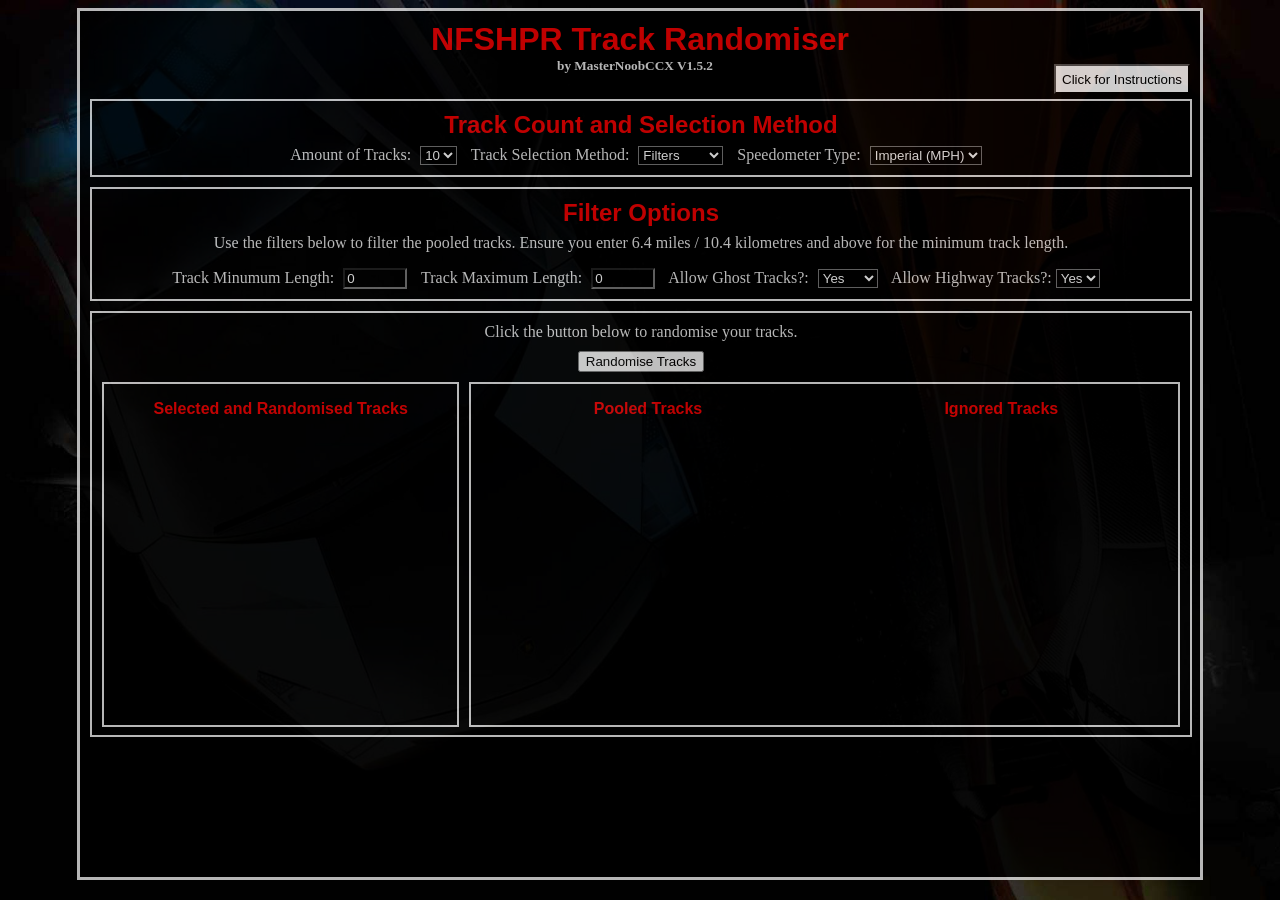
==== commit 9c1f3858: "Version 1.5.2 1. Added new index for metric (kilometres) into mainTrackArr 2. Tool now offers users " ====
--- a/index.html
+++ b/index.html
@@ -14,7 +14,7 @@
         <!--Header-->
         <div id="innerDiv">
             <h1 id="title" style="text-align:center;margin: 0px;">NFSHPR Track Randomiser</h1>
-            <h5 class="subHeader">by MasterNoobCCX V1.5.1</h5>
+            <h5 class="subHeader">by MasterNoobCCX V1.5.2</h5>
             <div id="buttonDiv">
                 <button id="openInsButton" onClick="openInstructions()">Click for Instructions</button>
                 <button id="closeInsButton" onClick="closeInstructions()">Close Instructions</button>
@@ -23,10 +23,12 @@
             <!--Instructions-->
             <div id="instructionsDiv" class="instructionsArea">
                 <h2 class="headers">Instructions</h2>
-                <ul style="padding-left: 50px;margin: 0px;text-align:left;">
+                <ul style="padding-left: 15px;margin: 0px;text-align:left;">
                     <li>Pick between 5 or 10 tracks to randomise then choose your track selection method. Filters lets you customise and Preset List uses popular lists of tracks.</li>
-                    <li><b>Filters</b>: Ensure you enter track lengths above 6.3 miles. Ghost tracks equalling "Partial" will pool non issue tracks and tracks with minor problems.</li>
+                    <ul>
+                        <li><b>Filters</b>: Ensure track lengths are above 6.3 miles / 10.3 kilometres. Ghost tracks equalling "Partial" will pool non issue tracks and tracks with minor problems.</li>
                     <li><b>Preset Lists</b>: Ensure you have a list selected from the dropdown. Filters from the other selection method are <b>ignored here.</b></li>
+                    </ul>
                     <li>When done, use the "Randomise Tracks" button below to have the tool print out a randomised selection of tracks.</li>
                     <li>Output will show your randomised tracks along with the pooled and ignored tracks. Some tracks may have definitions that are of typical common debate.</li>
                 </ul>
@@ -49,18 +51,25 @@
                     <option value="Filter" selected="selected">Filters</option>
                     <option value="List">Preset List</option>
                 </select>
+
+                <!--Speedometer Type-->
+                <label for="speedoType" class="rightLabelSpacing">Speedometer Type:</label>
+                <select name="speedoType" id="speedoType" class="rightMarginSpacing" onchange="speedoTypeUpdater()">
+                    <option value="Imperial" selected="selected">Imperial (MPH)</option>
+                    <option value="Metric">Metric (KMH)</option>
+                </select>
             </div>
 
             <!--Filter Options -->
             <div id="optionsDiv" class="optionsArea">
                 <h2 class="headers">Filter Options</h2>
-                <p style="margin-top: 0px;text-align:center">Use the filters below to filter the pooled tracks. Ensure you enter 6.4 or above for the minimum track length (decimals allow tighter filtering).</p>
+                <p style="margin-top: 0px;text-align:center">Use the filters below to filter the pooled tracks. Ensure you enter 6.4 miles / 10.4 kilometres and above for the minimum track length.</p>
     
                 <!--Track Length-->
-                <label for="trackMinLength" class="rightLabelSpacing">Track Minumum Length (Miles):</label>
-                <input type="number" id="trackMinLength" class="rightMarginSpacing" min="6.4" max="16.6" onchange="trackLengthUpdater()" value="6.4">
-                <label for="trackMaxLength" class="rightLabelSpacing">Track Maximum Length (Miles):</label>
-                <input type="number" id="trackMaxLength" class="rightMarginSpacing" min="6.4" max="16.6" onchange="trackLengthUpdater()" value="16.6">
+                <label for="trackMinLength" class="rightLabelSpacing">Track Minumum Length:</label>
+                <input type="number" id="trackMinLength" class="rightMarginSpacing" min="6.4" max="26.7" onchange="trackLengthUpdater()" value="0">
+                <label for="trackMaxLength" class="rightLabelSpacing">Track Maximum Length:</label>
+                <input type="number" id="trackMaxLength" class="rightMarginSpacing" min="6.4" max="26.7" onchange="trackLengthUpdater()" value="0">
     
                 <!--Crossplay Issue Tracks-->
                 <label for="cpiTracks" class="rightLabelSpacing">Allow Ghost Tracks?:</label>
--- a/style.css
+++ b/style.css
@@ -2,7 +2,7 @@
 html {
     background-image: url(imgs/bkg_nfs-001.jpg);
     background-size: cover;
-    color: rgb(202, 202, 202);
+    color: rgb(228, 228, 228);
     background-color: black;
 }
 
@@ -29,7 +29,7 @@
     display: inline-block;
     margin: 0px 0px 5px 0px;
     padding: 10px;
-    border: 3px solid rgb(202, 202, 202);
+    border: 3px solid rgb(228, 228, 228);
     width: 1100px;
     height: 94vh;
     opacity: 0.8;
@@ -80,7 +80,7 @@
     display: none;
     margin: 5px 0px 5px 0px;
     padding: 10px;
-    border: 2px solid rgb(202, 202, 202);
+    border: 2px solid rgb(228, 228, 228);
     width: 1078px;
     background-color: black;
 }
@@ -91,7 +91,7 @@
     display:inline-block;
     margin: 5px 0px 5px 0px;
     padding:10px;
-    border: 2px solid rgb(202, 202, 202);
+    border: 2px solid rgb(228, 228, 228);
     width: 1078px;
     text-align:center;
 }
@@ -101,7 +101,7 @@
     display: inline-block;
     margin: 5px 0px 5px 0px;
     padding: 10px;
-    border: 2px solid rgb(202, 202, 202);
+    border: 2px solid rgb(228, 228, 228);
     width: 1078px;
     text-align: center;
 }
@@ -120,7 +120,7 @@
     margin: 5px 0px 5px 0px;
     padding: 10px;
     padding-bottom: 12px; /*weird*/
-    border: 2px solid rgb(202, 202, 202);
+    border: 2px solid rgb(228, 228, 228);
     width: 1078px;
     text-align: center;
 }
@@ -131,7 +131,7 @@
     display: inline-block;
     margin: 5px 0px 0px 0px;
     padding:10px;
-    border: 2px solid rgb(202, 202, 202);
+    border: 2px solid rgb(228, 228, 228);
     height:402px;
     width: 1078px;
     text-align: center
@@ -148,7 +148,7 @@
     flex: 1;
     margin-top: 10px;
     margin-right: 5px;
-    border: 2px solid rgb(202, 202, 202);
+    border: 2px solid rgb(228, 228, 228);
 }
 
 .sideOutputBoxDiv2 {
@@ -157,7 +157,7 @@
     flex: 2; 
     margin-top: 10px;
     margin-left: 5px;                                  
-    border: 2px solid rgb(202, 202, 202);
+    border: 2px solid rgb(228, 228, 228);
 }
 
 .sideOutputDivs {
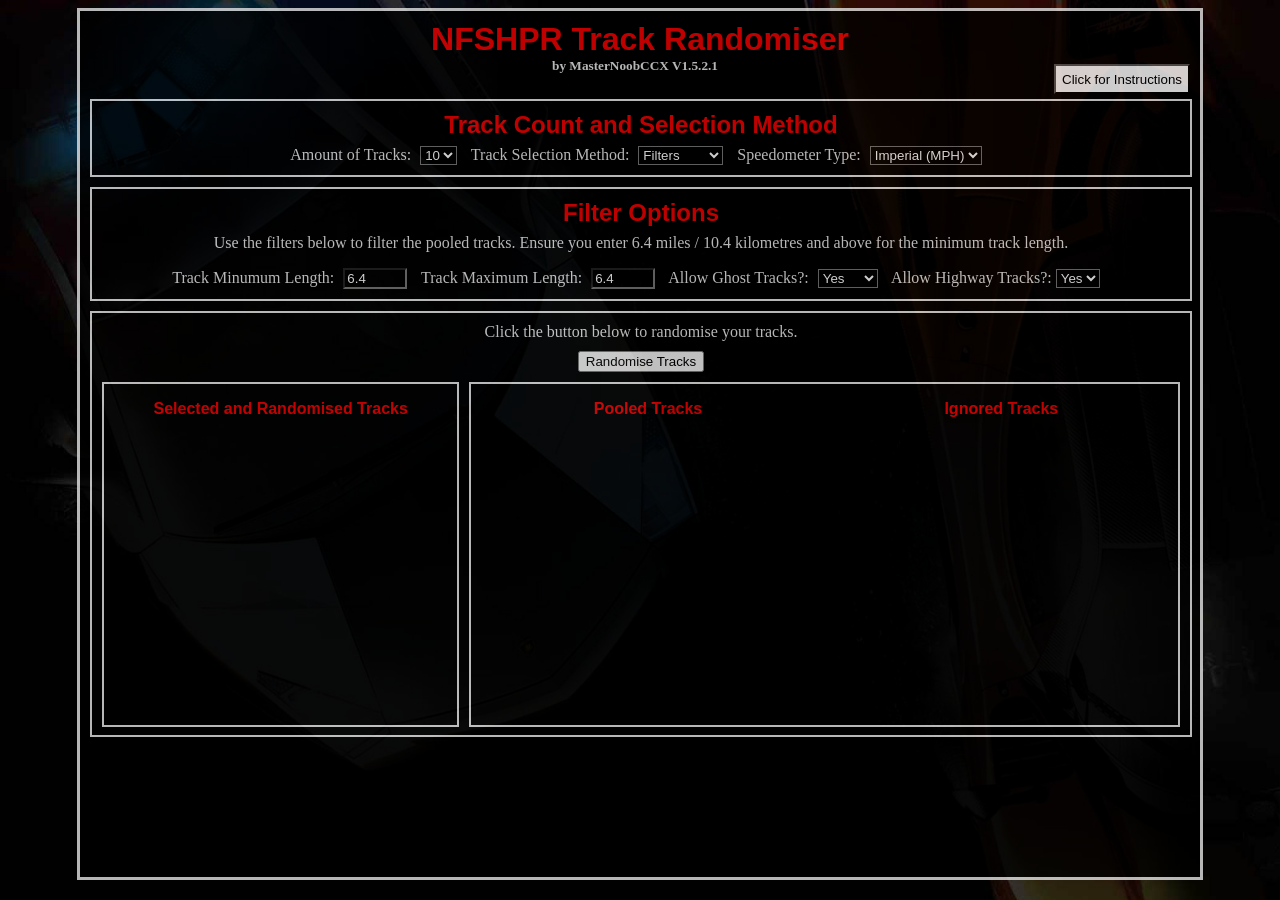
==== commit a805113f: "Version 1.5.2.1 Fixed some issue with error handling regarding kilometres." ====
--- a/index.html
+++ b/index.html
@@ -14,7 +14,7 @@
         <!--Header-->
         <div id="innerDiv">
             <h1 id="title" style="text-align:center;margin: 0px;">NFSHPR Track Randomiser</h1>
-            <h5 class="subHeader">by MasterNoobCCX V1.5.2</h5>
+            <h5 class="subHeader">by MasterNoobCCX V1.5.2.1</h5>
             <div id="buttonDiv">
                 <button id="openInsButton" onClick="openInstructions()">Click for Instructions</button>
                 <button id="closeInsButton" onClick="closeInstructions()">Close Instructions</button>
@@ -26,7 +26,7 @@
                 <ul style="padding-left: 15px;margin: 0px;text-align:left;">
                     <li>Pick between 5 or 10 tracks to randomise then choose your track selection method. Filters lets you customise and Preset List uses popular lists of tracks.</li>
                     <ul>
-                        <li><b>Filters</b>: Ensure track lengths are above 6.3 miles / 10.3 kilometres. Ghost tracks equalling "Partial" will pool non issue tracks and tracks with minor problems.</li>
+                        <li><b>Filters</b>: Ensure track lengths are 6.4 miles / 10.4 kilometres or above. Ghost tracks with "Partial" will pool non issue tracks and tracks with minor problems.</li>
                     <li><b>Preset Lists</b>: Ensure you have a list selected from the dropdown. Filters from the other selection method are <b>ignored here.</b></li>
                     </ul>
                     <li>When done, use the "Randomise Tracks" button below to have the tool print out a randomised selection of tracks.</li>
@@ -67,9 +67,9 @@
     
                 <!--Track Length-->
                 <label for="trackMinLength" class="rightLabelSpacing">Track Minumum Length:</label>
-                <input type="number" id="trackMinLength" class="rightMarginSpacing" min="6.4" max="26.7" onchange="trackLengthUpdater()" value="0">
+                <input type="number" id="trackMinLength" class="rightMarginSpacing" min="6.4" max="26.7" onchange="trackLengthUpdater()" value="6.4">
                 <label for="trackMaxLength" class="rightLabelSpacing">Track Maximum Length:</label>
-                <input type="number" id="trackMaxLength" class="rightMarginSpacing" min="6.4" max="26.7" onchange="trackLengthUpdater()" value="0">
+                <input type="number" id="trackMaxLength" class="rightMarginSpacing" min="6.4" max="26.7" onchange="trackLengthUpdater()" value="6.4">
     
                 <!--Crossplay Issue Tracks-->
                 <label for="cpiTracks" class="rightLabelSpacing">Allow Ghost Tracks?:</label>
